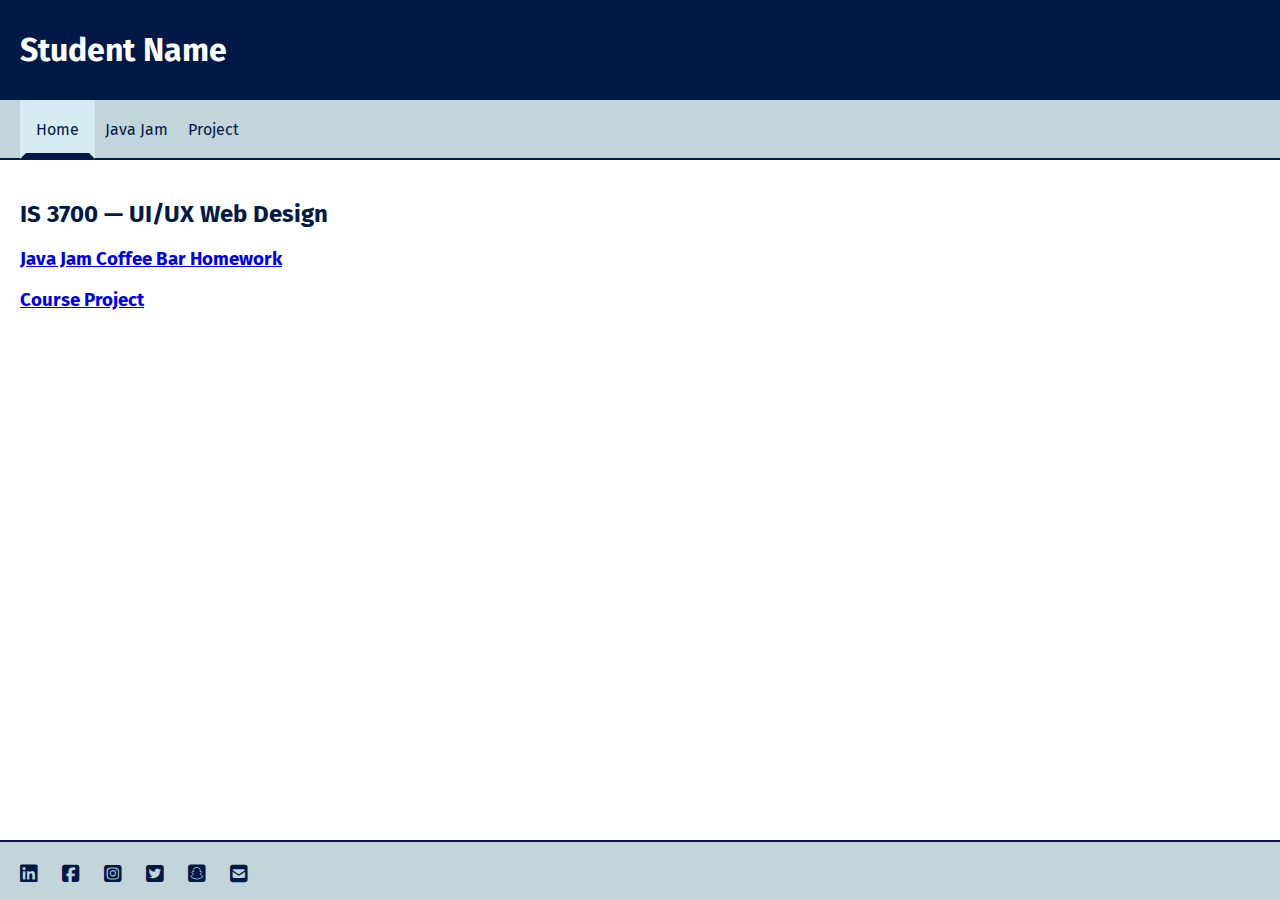
==== index.html @ 865cfbca "Initial Setup" ====
<!DOCTYPE html>
<html lang="en">

<head>
    <meta charset="UTF-8">
    <meta http-equiv="X-UA-Compatible" content="IE=edge">
    <meta name="viewport" content="width=device-width, initial-scale=1.0">
    <title>Student Name</title>
    <link href="main.css" rel="stylesheet" type="text/css" />
    <link rel="stylesheet" href="https://cdnjs.cloudflare.com/ajax/libs/font-awesome/6.2.0/css/all.min.css">
    <link rel="preconnect" href="https://fonts.googleapis.com">
    <link rel="preconnect" href="https://fonts.gstatic.com" crossorigin>
    <link href="https://fonts.googleapis.com/css2?family=Fira+Sans:wght@500&display=swap" rel="stylesheet">
    <link rel="icon" href="https://www.usu.edu/favicon.ico" type="image/x-icon">
</head>

<body>
    <header id="pageHeader">
        <!-- <a href="index.html"><img id="mainLogo" src="logo.png" alt="Logo" /></a> -->
        <h1>Student Name</h1>
    </header>

    <nav id="mainNav">
        <ul>
            <li class="current"><a href="index.html">Home</a></li>
            <li><a href="javajam/index.html">Java Jam</a></li>
            <li><a href="project/index.html">Project</a></li>
            <!-- Add more navigation items as needed- possibly projects from different courses -->
        </ul>
    </nav>

    <main id="mainContent">
        <h2>IS 3700 &mdash; UI/UX Web Design</h2>
        <h3><a href="javajam/index.html">Java Jam Coffee Bar Homework</a></h3>
        <h3><a href="project/index.html">Course Project</a></h3>
    </main>

    <footer id="pageFooter">
        <ul>
            <li><a href="https://www.linkedin.com/" aria-label="linkedin"><i class="fab fa-linkedin"
                        aria-hidden="true"></i></a></li>
            <li><a href="https://www.facebook.com/" aria-label="facebook"><i class="fab fa-facebook-square"
                        aria-hidden="true"></i></a></li>
            <li><a href="https://www.instagram.com/?hl=en" aria-label="instagram"><i class="fab fa-instagram-square"
                        aria-hidden="true"></i></a></li>
            <li><a href="https://twitter.com/?lang=en" aria-label="twitter"><i class="fab fa-twitter-square"
                        aria-hidden="true"></i></a></li>
            <li><a href="https://www.snapchat.com/" aria-label="snapchat"><i class="fab fa-snapchat-square"
                        aria-hidden="true"></i></a></li>
            <li><a href="mailto:Anumber@usu.edu" aria-label="email"><i class="fas fa-envelope-square"
                        aria-hidden="true"></i></a></li>
        </ul>
    </footer>

</body>

</html>
---- main.css ----
body {
	display: grid;
	grid-template-areas:
		"header header"
		"nav nav"
		"main main"
		"footer footer";
	grid-template-rows: 100px 60px 1fr 60px;
	grid-template-columns: 15% 1fr;
	height: 100vh;
	font-family: 'Fira Sans', sans-serif;
	margin: 0 auto;
}

/* Styles */

header {
	background-color: #011946;
	padding: 10px 20px;
}

footer, main, nav {
	padding: 20px;
}

nav, footer {
	background-color: #c2d5db;
}

#pageHeader {
	grid-area: header;
	position: sticky;
	top: 0;
	left: 0;
	z-index: 100;
}

#mainLogo {
	height: 80px;
}

#mainContent {
	grid-area: main;
}

#pageFooter {
	grid-area: footer;
}

#mainNav {
	grid-area: nav;
	border-bottom: 2px solid #011946;
}

#mainNav ul {
	list-style-type: none;
	margin: 0;
	padding: 0;
}

#mainNav li {
	display: block;
	float: left;
}

#mainNav ul li a {
	padding: 20px 10px;
	text-decoration: none;
	color: #011946;
}

#mainNav ul li a:hover {
	color: #fff;
}

#mainNav .current a {
	background-color: #d4ebf2;
	padding: 14px 10px;
	color: #011946;
	border: 6px solid transparent;
	border-bottom-color: #011946;
}

h1 {
	color: #fff;
	font-family: 'Fira Sans', sans-serif;
}

h2 {
	color: #011946;
}

footer {
	border-top: 2px solid #011946;
	text-align: left;
}

footer ul {
	padding: 0;
	margin: 0;
	list-style-type: none;
}

footer li {
	display: inline;
	margin-right: 1em;
	font-size: 125%;
}

footer li a {
	text-decoration: none;
	color: #011946;
}

footer li a:visited {
	color: #551A8B;
}

p {
	padding-bottom: 10px;
}

/* end */
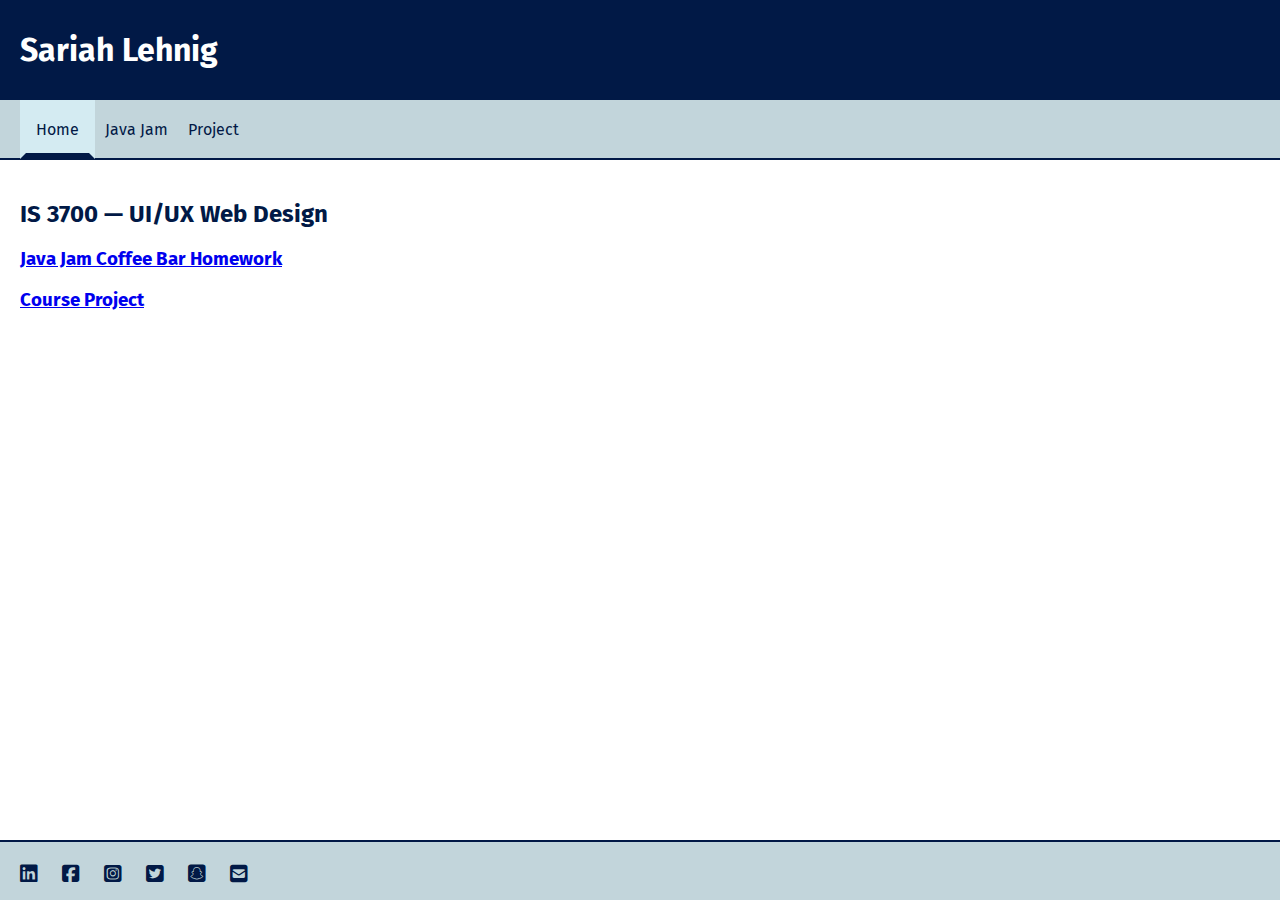
==== commit eb5e719a: "Update index.html" ====
--- a/index.html
+++ b/index.html
@@ -5,7 +5,7 @@
     <meta charset="UTF-8">
     <meta http-equiv="X-UA-Compatible" content="IE=edge">
     <meta name="viewport" content="width=device-width, initial-scale=1.0">
-    <title>Student Name</title>
+    <title>Sariah Lehning</title>
     <link href="main.css" rel="stylesheet" type="text/css" />
     <link rel="stylesheet" href="https://cdnjs.cloudflare.com/ajax/libs/font-awesome/6.2.0/css/all.min.css">
     <link rel="preconnect" href="https://fonts.googleapis.com">
@@ -14,10 +14,10 @@
     <link rel="icon" href="https://www.usu.edu/favicon.ico" type="image/x-icon">
 </head>
 
-<body>
+<body>  
     <header id="pageHeader">
         <!-- <a href="index.html"><img id="mainLogo" src="logo.png" alt="Logo" /></a> -->
-        <h1>Student Name</h1>
+        <h1>Sariah Lehnig</h1>
     </header>
 
     <nav id="mainNav">
